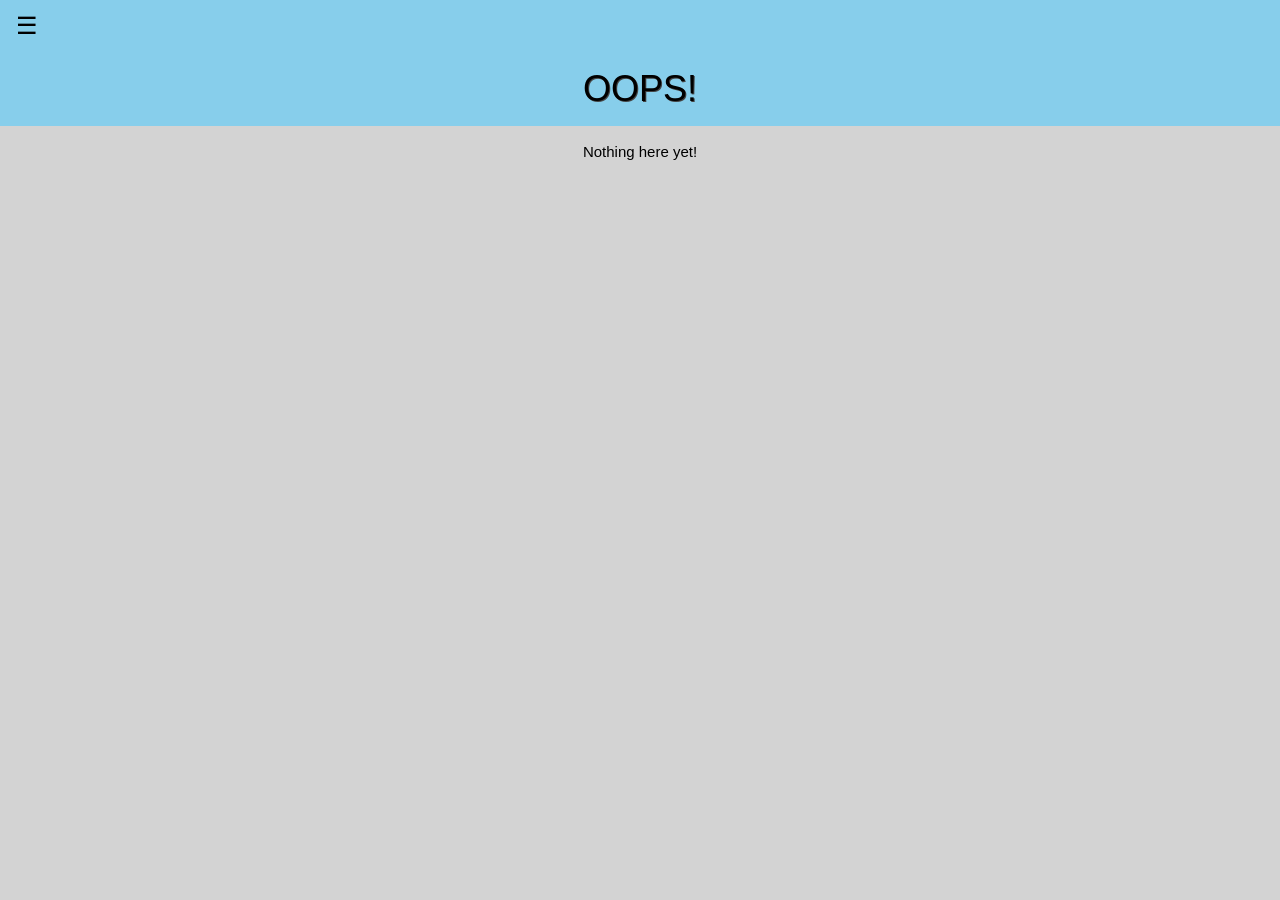
==== About.html @ 18f98647 "pages added" ====
<!doctype html>
<html>
<head> <title>Resume</title>
<style>
	.green-text {
				 font-family: monospace;
				 font-size: 15px;
				 color: green;
				 }
    .size{
        font-size: 12px;
        }
    .size2{
        font-size: 14px;
    }
    .bold{
        font-weight: bold;
    }

</style>
</head>
<meta name="viewport" content="width=device-width, initial-scale=1">
<link rel="stylesheet" href="https://www.w3schools.com/w3css/4/w3.css">
<body bgcolor="lightgrey">
	
<!-- Sidebar -->
<div class="w3-sidebar w3-bar-block w3-border-right" style="display:none" id="mySidebar">
  <button onclick="w3_close()" class="w3-bar-item w3-large">Close &times;</button>
  <a href="index.html#" class="w3-bar-item w3-button w3-mobile">Home</a>
  <a href="projects.html#" class="w3-bar-item w3-button w3-mobile">Projects</a>
  <a href="about.html#" class="w3-bar-item w3-button w3-mobile">About</a>
</div>

<!-- Page Content -->
<div class="w3-light-blue w3-mobile">
  <button class="w3-button w3-light-blue w3-xlarge" onclick="w3_open()">☰</button>
  <div class="w3-container w3-center">
    <h1 style="text-shadow:1px 1px 0 #444"> OOPS!</h1>
  </div>
</div>

<div class="w3-container w3-mobile">
<p class="w3-center">Nothing here yet!</p>
</div>

<br>
<img src= "" alt="" style="width:100%">

<script>
function w3_open() {
  document.getElementById("mySidebar").style.display = "block";
}

function w3_close() {
  document.getElementById("mySidebar").style.display = "none";
}
</script>
</body>
</html>
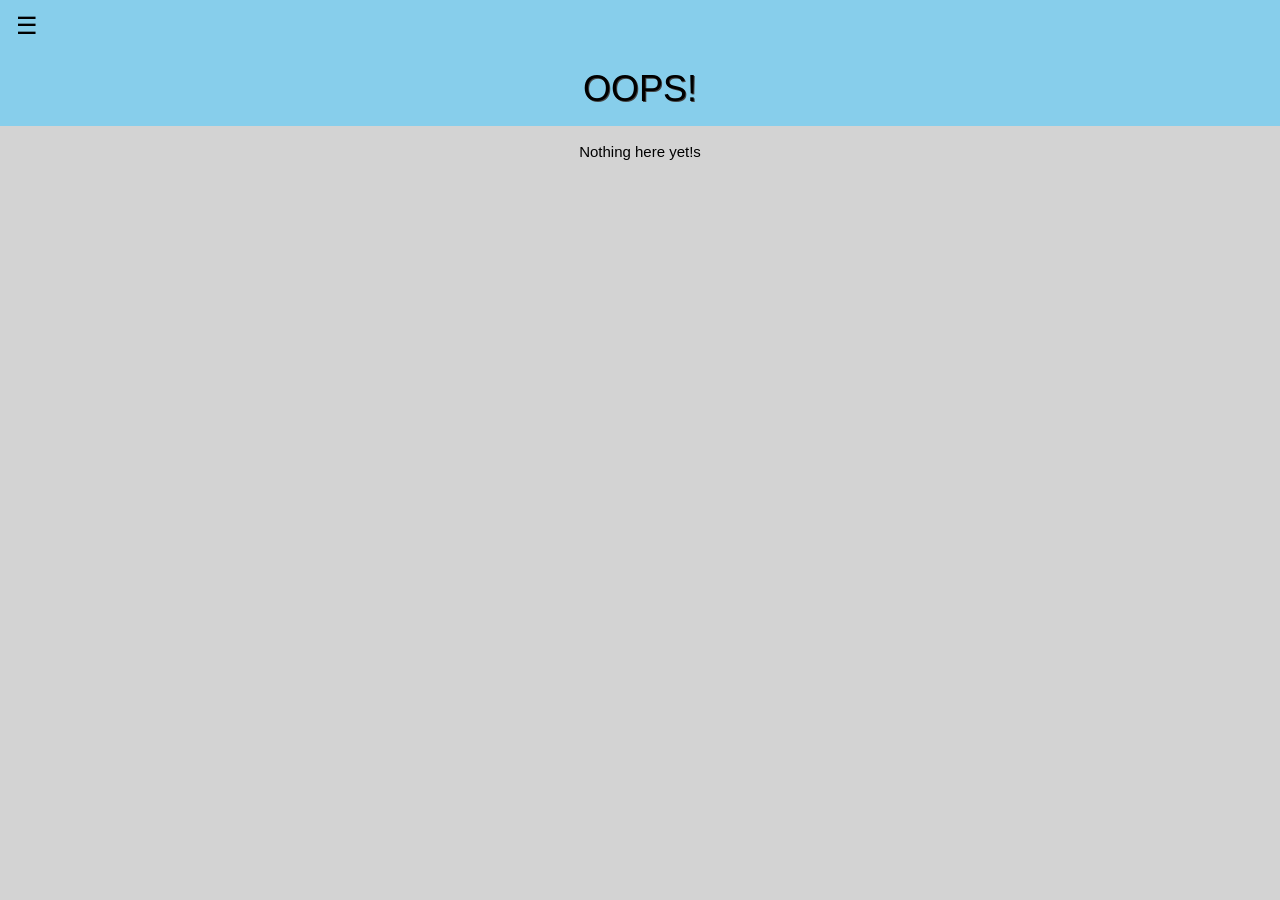
==== commit 82c101ba: "updates" ====
--- a/About.html
+++ b/About.html
@@ -40,7 +40,7 @@
 </div>
 
 <div class="w3-container w3-mobile">
-<p class="w3-center">Nothing here yet!</p>
+<p class="w3-center">Nothing here yet!s</p>
 </div>
 
 <br>
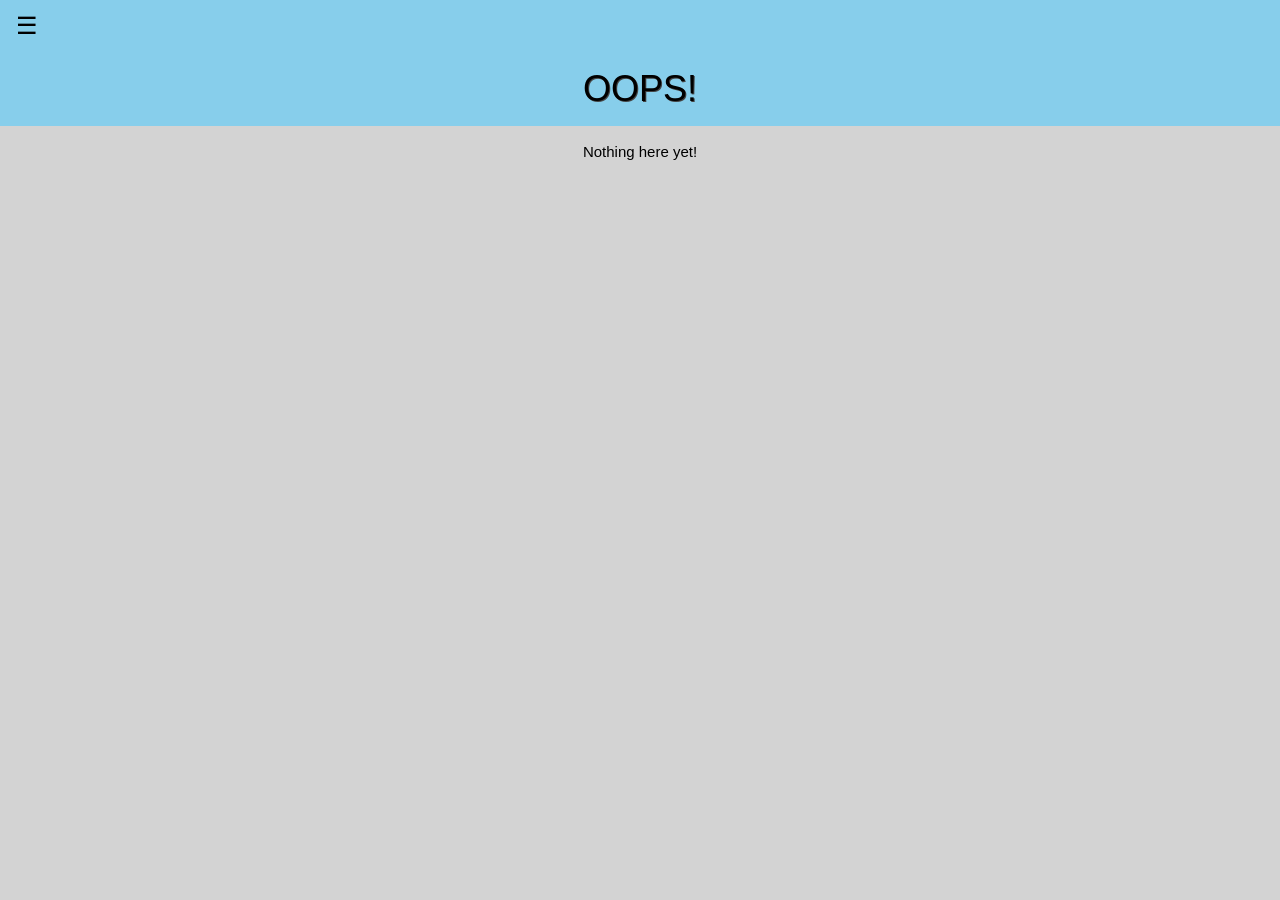
==== commit f736a5e0: "updates redacted" ====
--- a/About.html
+++ b/About.html
@@ -40,7 +40,7 @@
 </div>
 
 <div class="w3-container w3-mobile">
-<p class="w3-center">Nothing here yet!s</p>
+<p class="w3-center">Nothing here yet!</p>
 </div>
 
 <br>
